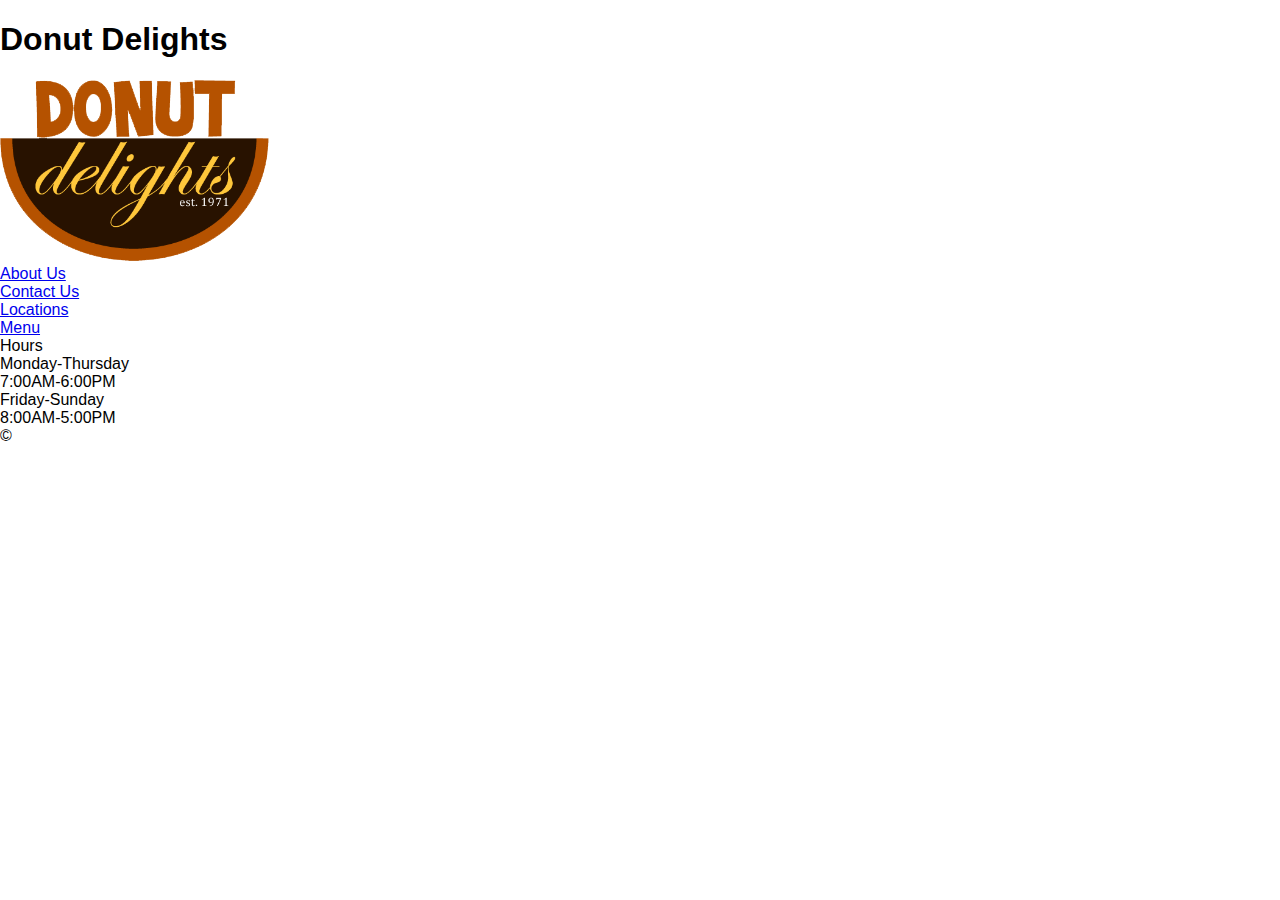
==== index.html @ c1a4b073 "so far" ====
<!DOCTYPE html>
<html lang="en">

<head>
	<meta charset="utf-8">
	<title></title>
	<link rel="shortcut icon" href="images/dogs&Donuts.png">
	<link rel="stylesheet" href="styles/normalize.css">
	<link rel="stylesheet" href="styles/main.css">
    <title> Donut Delights</title>
    <h1>Donut Delights</h1>
</head>

<body>
	<header>
        <img src="images/DonutDelights.png" alt="Donut Delights">
		<Nav id="nav_menu">
            <ul>
                <li><a href="about.html"> About Us</a></li>
                <li><a href="contact.html">Contact Us</a></li>
                <li><a href="location.html">Locations</a></li>
                <li><a href="menu.html">Menu</a></li>
            </ul>
        </Nav>
	</header>

	<main>
        <ul> Hours
            <li>Monday-Thursday</li>
            <li>7:00AM-6:00PM</li>
            <li>Friday-Sunday</li>
            <li>8:00AM-5:00PM</li>
        </ul>
		
	</main>						
	
	<footer>
		&copy;
	</footer>
</body>
</html>
---- styles/main.css ----
/* the styles for the elements */
* {
	margin: 0;
	padding: 0;
}
html {
    background-image: image("images/Abstract-Brown-Wall-Wallpaper.jpg");
}/*
body {
	font-family: Arial, Helvetica, sans-serif;
    font-size: 100%;
    width: 800px;
    margin: 0 auto;
    border: 3px solid #931420;
    background-color: #fffded;
}
a:focus, a:hover {
	font-style: italic;
}
/* the styles for the header 
header {
	padding: 1.5em 0 2em 0;
	border-bottom: 3px solid #931420;
		background-image: -moz-linear-gradient(
	    30deg, #f6bb73 0%, #f6bb73 30%, white 50%, #f6bb73 80%, #f6bb73 100%);
	background-image: -webkit-linear-gradient(
	    30deg, #f6bb73 0%, #fffded 30%, white 50%, #fffded 80%, #f6bb73 100%);
	background-image: -o-linear-gradient(
	    30deg, #f6bb73 0%, #fffded 30%, white 50%, #fffded 80%, #f6bb73 100%);
	background-image: linear-gradient(
	    30deg, #f6bb73 0%, #fffded 30%, white 50%, #fffded 80%, #f6bb73 100%);
}
header h2 {
	font-size: 175%;
	color: #800000;
}
header h3 {
	font-size: 130%;
	font-style: italic;
}
header img {
	float: left;
	padding: 0 30px;
}
.shadow {
	text-shadow: 2px 2px 2px #800000;
}
/* the styles for the navigation menu 
#nav_menu ul {
	list-style-type: none;
	margin: 0;
	padding: 0;
	position: relative;
}
#nav_menu ul li {
	float: left;
}
#nav_menu ul li a {
    display: block;
    width: 160px;
    text-align: center;
    padding: 1em 0;
    text-decoration: none;
    background-color: #800000;
    color: white;
    font-weight: bold;
}
#nav_menu a.current {
	color: yellow;
}
#nav_menu ul ul {
    display: none;
    position: absolute;
    top: 100%;
}
#nav_menu ul ul li {
	float: none;
}
#nav_menu ul li:hover > ul {
	display: block;
}
#nav_menu > ul::after {
    content: "";
    clear: both;
    display: block;
}
/* the styles for the main content 
main {
	clear: left;
}

/* the styles for the section 
section {
	width: 525px;
	float: right;
	padding: 0 20px 20px 20px;
}
section h1 {
	font-size: 150%;
	padding: .5em 0 .25em 0;
	margin: 0;
}
section h2 {
	color: #800000;
	font-size: 130%;
	padding: .5em 0 .25em 0;
}
section p {
	padding-bottom: .5em;
}
section blockquote {
	padding: 0 2em;
	font-style: italic;
}
section ul {
	padding: 0 0 .25em 1.25em;
	list-style-type: circle;
}
section li {
	padding-bottom: .35em;
}

/* the styles for the article 
article {
	padding: .5em 0;
	border-top: 2px solid #800000;
	border-bottom: 2px solid #800000;
}
article h2 {
	padding-top: 0;
}
article h3 {
	font-size: 105%;
	padding-bottom: .25em;
}
article img {
	float: right;
	margin: .5em 0 1em 1em;
	border: 1px solid black;
}

/* the styles for the aside 
aside {
	width: 215px;
	float: right;
	padding: 0 0 20px 20px;
}
aside h2 {
	color: #800000;
	font-size: 130%;
	padding: .5em 0 .25em 0;
}

aside h3 {
	font-size: 105%;
	padding-bottom: .25em;
}
aside img {
	padding-bottom: 1em;
}

/* the styles for the footer 
footer {
	background-color: #931420;
	clear: both;

}
footer p {
	text-align: center;
	color: white;
	padding: 1em 0;
}
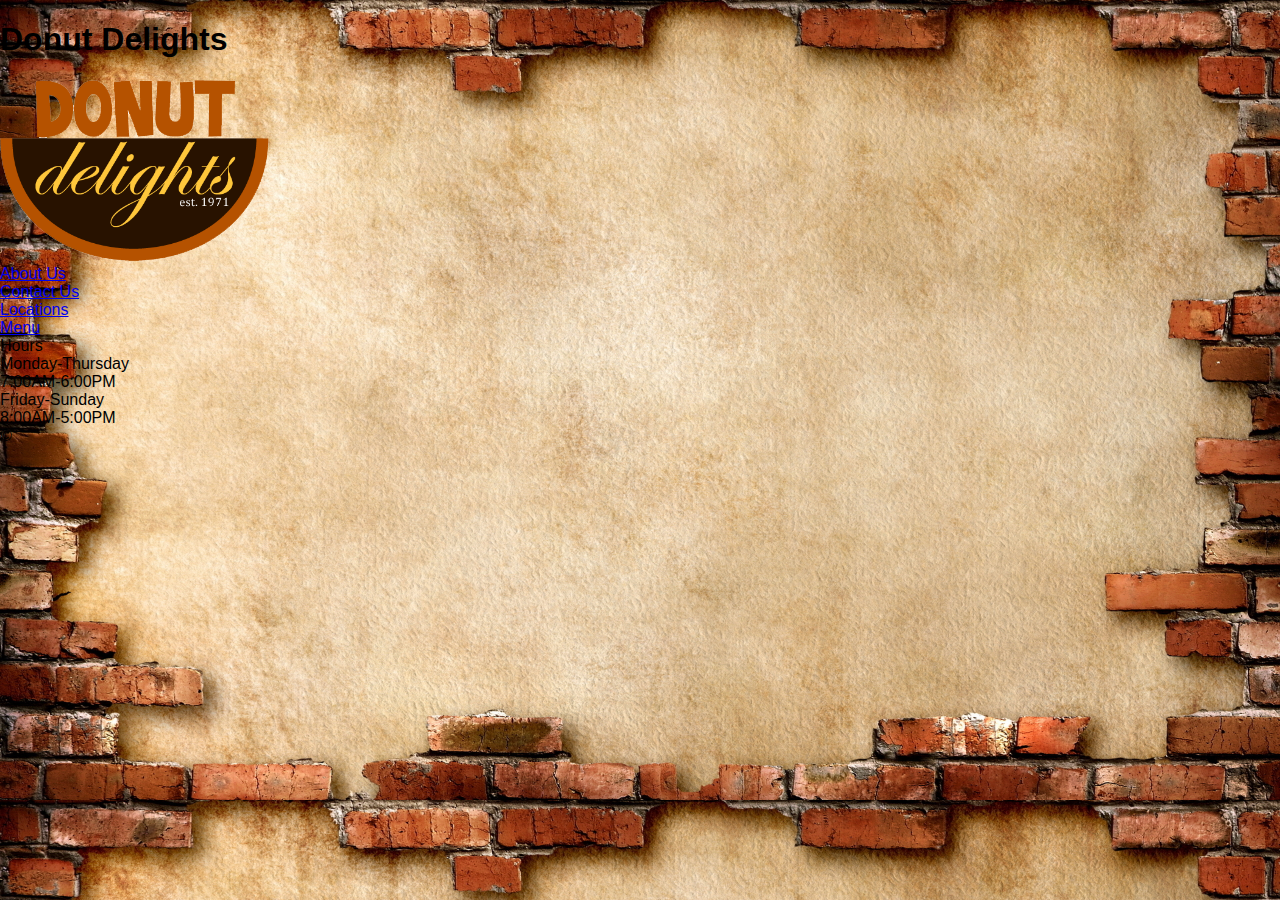
==== commit 0e3522e3: "updates .01.1" ====
--- a/index.html
+++ b/index.html
@@ -33,9 +33,17 @@
         </ul>
 		
 	</main>						
+	<script async src="https://www.googletagmanager.com/gtag/js?id=UA-130437691-1"></script>
+<script>
+  window.dataLayer = window.dataLayer || [];
+  function gtag(){dataLayer.push(arguments);}
+  gtag('js', new Date());
+
+  gtag('config', 'UA-130437691-1');
+</script>
 	
-	<footer>
+</body>
+<footer>
 		&copy;
-	</footer>
-</body>
+</footer>
 </html>
--- a/styles/main.css
+++ b/styles/main.css
@@ -4,8 +4,11 @@
 	padding: 0;
 }
 html {
-    background-image: image("images/Abstract-Brown-Wall-Wallpaper.jpg");
-}/*
+    background-image: url("../images/Abstract-Brown-Wall-Wallpaper.jpg");
+    background-size:100%;
+   
+}
+/*
 body {
 	font-family: Arial, Helvetica, sans-serif;
     font-size: 100%;
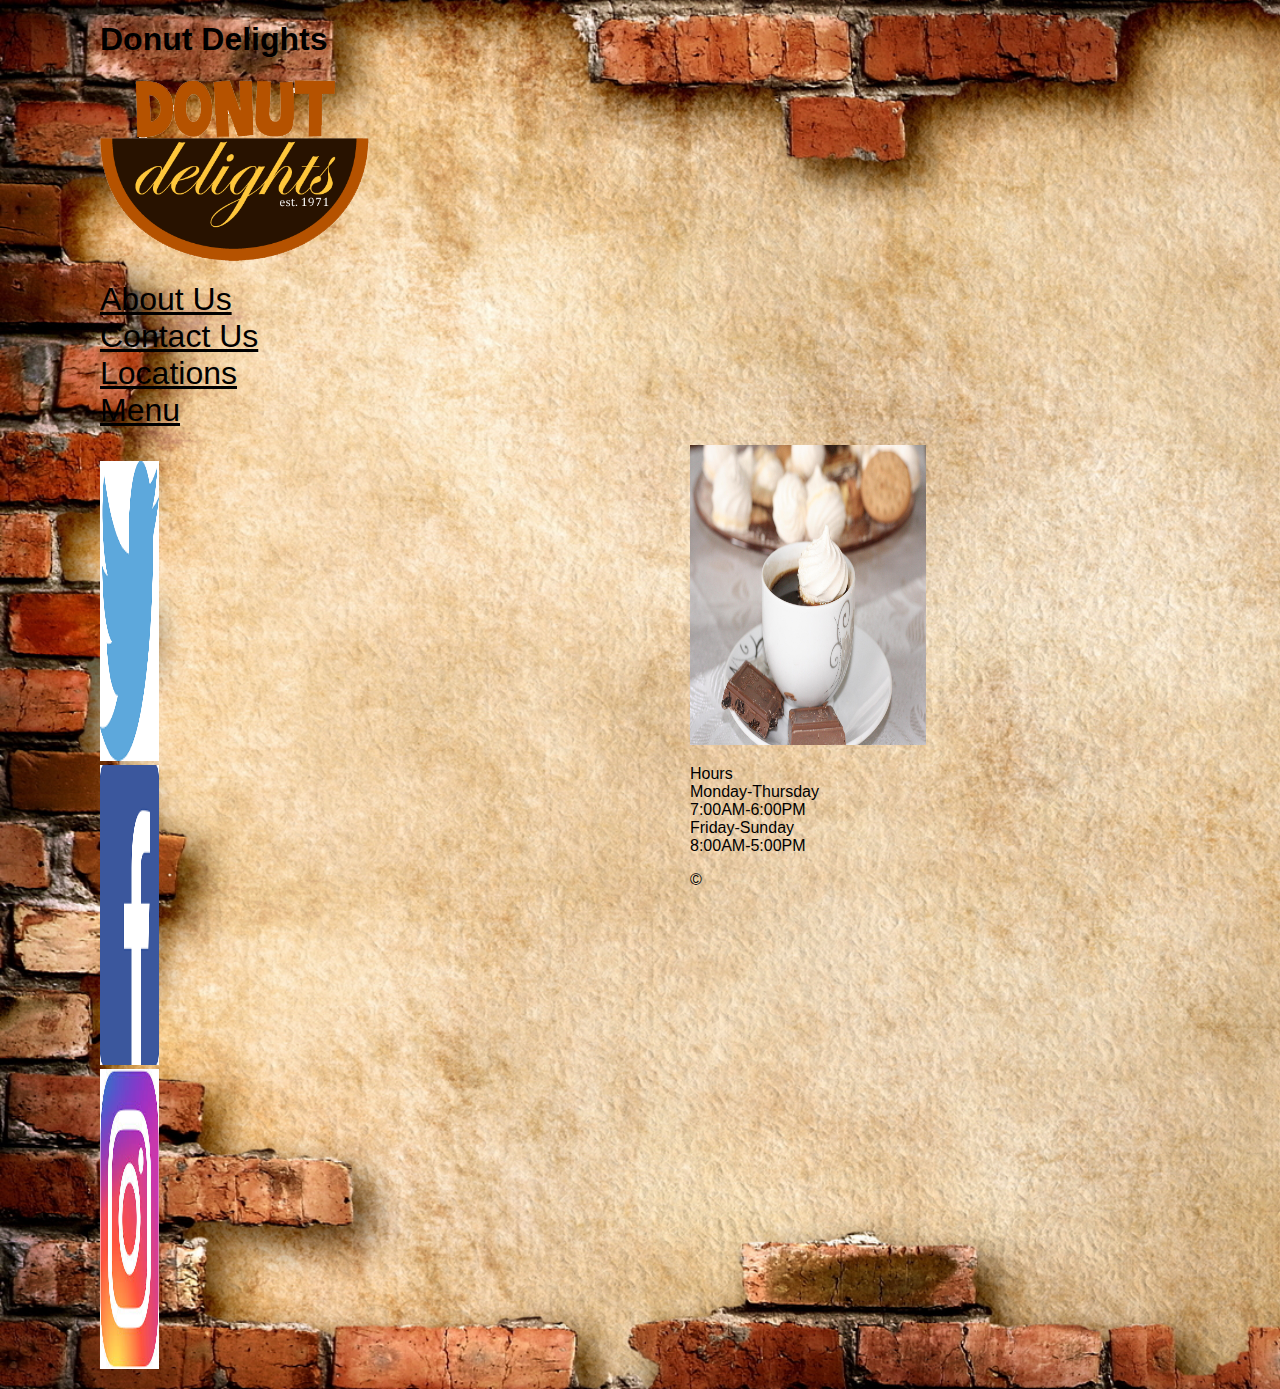
==== commit 190fc54c: "updates" ====
--- a/index.html
+++ b/index.html
@@ -9,12 +9,13 @@
 	<link rel="stylesheet" href="styles/main.css">
     <title> Donut Delights</title>
     <h1>Donut Delights</h1>
+
 </head>
 
 <body>
 	<header>
         <img src="images/DonutDelights.png" alt="Donut Delights">
-		<Nav id="nav_menu">
+		<Nav class="navbar">
             <ul>
                 <li><a href="about.html"> About Us</a></li>
                 <li><a href="contact.html">Contact Us</a></li>
@@ -25,13 +26,23 @@
 	</header>
 
 	<main>
-        <ul> Hours
+        <section>
+        <ul class="social">
+           <li><img src="images/twitter.png" alt="Twitter"></li>
+           <li><img src="images/facebook.png" alt="Facebook"></li>
+           <li><img src="images/insta.jpg" alt="Instagram"></li>
+        </ul>
+		</section>
+        <aside>
+            <img src="images/coffee_and_chokolate%20(2).JPG">
+            <ul> Hours
             <li>Monday-Thursday</li>
             <li>7:00AM-6:00PM</li>
             <li>Friday-Sunday</li>
             <li>8:00AM-5:00PM</li>
         </ul>
-		
+       </aside>
+        
 	</main>						
 	<script async src="https://www.googletagmanager.com/gtag/js?id=UA-130437691-1"></script>
 <script>
--- a/styles/main.css
+++ b/styles/main.css
@@ -1,175 +1,122 @@
 /* the styles for the elements */
 * {
-	margin: 0;
-	padding: 0;
+	padding:0
+	
 }
 html {
     background-image: url("../images/Abstract-Brown-Wall-Wallpaper.jpg");
-    background-size:100%;
+    background-size:cover;
+    background-repeat:no-repeat;
+  
    
+    
 }
-/*
-body {
-	font-family: Arial, Helvetica, sans-serif;
-    font-size: 100%;
-    width: 800px;
-    margin: 0 auto;
-    border: 3px solid #931420;
-    background-color: #fffded;
-}
-a:focus, a:hover {
-	font-style: italic;
-}
-/* the styles for the header 
-header {
-	padding: 1.5em 0 2em 0;
-	border-bottom: 3px solid #931420;
-		background-image: -moz-linear-gradient(
-	    30deg, #f6bb73 0%, #f6bb73 30%, white 50%, #f6bb73 80%, #f6bb73 100%);
-	background-image: -webkit-linear-gradient(
-	    30deg, #f6bb73 0%, #fffded 30%, white 50%, #fffded 80%, #f6bb73 100%);
-	background-image: -o-linear-gradient(
-	    30deg, #f6bb73 0%, #fffded 30%, white 50%, #fffded 80%, #f6bb73 100%);
-	background-image: linear-gradient(
-	    30deg, #f6bb73 0%, #fffded 30%, white 50%, #fffded 80%, #f6bb73 100%);
-}
-header h2 {
-	font-size: 175%;
-	color: #800000;
-}
-header h3 {
-	font-size: 130%;
-	font-style: italic;
-}
-header img {
-	float: left;
-	padding: 0 30px;
-}
-.shadow {
-	text-shadow: 2px 2px 2px #800000;
-}
-/* the styles for the navigation menu 
-#nav_menu ul {
-	list-style-type: none;
-	margin: 0;
-	padding: 0;
-	position: relative;
-}
-#nav_menu ul li {
-	float: left;
-}
-#nav_menu ul li a {
-    display: block;
-    width: 160px;
-    text-align: center;
-    padding: 1em 0;
-    text-decoration: none;
-    background-color: #800000;
-    color: white;
-    font-weight: bold;
-}
-#nav_menu a.current {
-	color: yellow;
-}
-#nav_menu ul ul {
-    display: none;
-    position: absolute;
-    top: 100%;
-}
-#nav_menu ul ul li {
-	float: none;
-}
-#nav_menu ul li:hover > ul {
-	display: block;
-}
-#nav_menu > ul::after {
-    content: "";
-    clear: both;
-    display: block;
-}
-/* the styles for the main content 
-main {
-	clear: left;
+head {
+    font-family: Arial, Helvetica, sans-serif;
+    font-size: 200%;
+    color:gold;
+    background-image: url<"../images/coffee_and_chokolate%20(2).JPG");
+
 }
 
-/* the styles for the section 
-section {
-	width: 525px;
-	float: right;
-	padding: 0 20px 20px 20px;
+    
 }
-section h1 {
-	font-size: 150%;
-	padding: .5em 0 .25em 0;
-	margin: 0;
+h1 {
+    color:gold;
+    text-align: center;
 }
-section h2 {
-	color: #800000;
-	font-size: 130%;
-	padding: .5em 0 .25em 0;
-}
-section p {
-	padding-bottom: .5em;
-}
-section blockquote {
-	padding: 0 2em;
-	font-style: italic;
-}
-section ul {
-	padding: 0 0 .25em 1.25em;
-	list-style-type: circle;
-}
-section li {
-	padding-bottom: .35em;
+h3{
+    text-align:center;
+    font-size:150%;
+    padding-top:10
 }
 
-/* the styles for the article 
-article {
-	padding: .5em 0;
-	border-top: 2px solid #800000;
-	border-bottom: 2px solid #800000;
-}
-article h2 {
-	padding-top: 0;
-}
-article h3 {
-	font-size: 105%;
-	padding-bottom: .25em;
-}
-article img {
-	float: right;
-	margin: .5em 0 1em 1em;
-	border: 1px solid black;
+
+body {
+	padding-left: 100px;
+    display:block;
 }
 
-/* the styles for the aside 
-aside {
-	width: 215px;
-	float: right;
-	padding: 0 0 20px 20px;
+ body ul{
+    list-style-type: none;
+    display:block;
+    
 }
-aside h2 {
-	color: #800000;
-	font-size: 130%;
-	padding: .5em 0 .25em 0;
+body h2{
+     text-align:center;
+    width:50%;
+}
+ul li a {
+    margin:0;
+    padding:0;
+    color:black;
+    font-size:200%;
+}
+ul li img {
+    align-content:left;
+    flex-wrap:wrap;
 }
 
-aside h3 {
-	font-size: 105%;
-	padding-bottom: .25em;
+.social{
+    width:50%;
+       
 }
-aside img {
-	padding-bottom: 1em;
+.social img {
+    width:20%;
+    
+}
+.social embed{
+    width:20%;
+}
+main p{
+    width:75%;
+}   
+section{ 
+    float:left; 
+    display: inline-block;
+    width:50%;
+}
+section p{
+    width:25%;
+    display:inline;
+    width:40%
 }
 
-/* the styles for the footer 
-footer {
-	background-color: #931420;
-	clear: both;
+section h2 {
+    text-align:center;
+    width:50%;
+}
+section h3{
+    text-align:left;
+}
+section img{
+    width:75%
+}
 
+iframe {
+    align-self: center;
+    
+    
+} 
+main img{
+     height:300px;
+    width:350px;
 }
-footer p {
-	text-align: center;
-	color: white;
-	padding: 1em 0;
-} 
+aside{
+    float: right;
+    display:block;
+    width:50%;
+}
+
+aside img{
+    width:40%;
+   
+ 
+}
+form{
+    display:block;
+    width:50%;
+    float: right;
+    padding-right:200px;
+    
+}